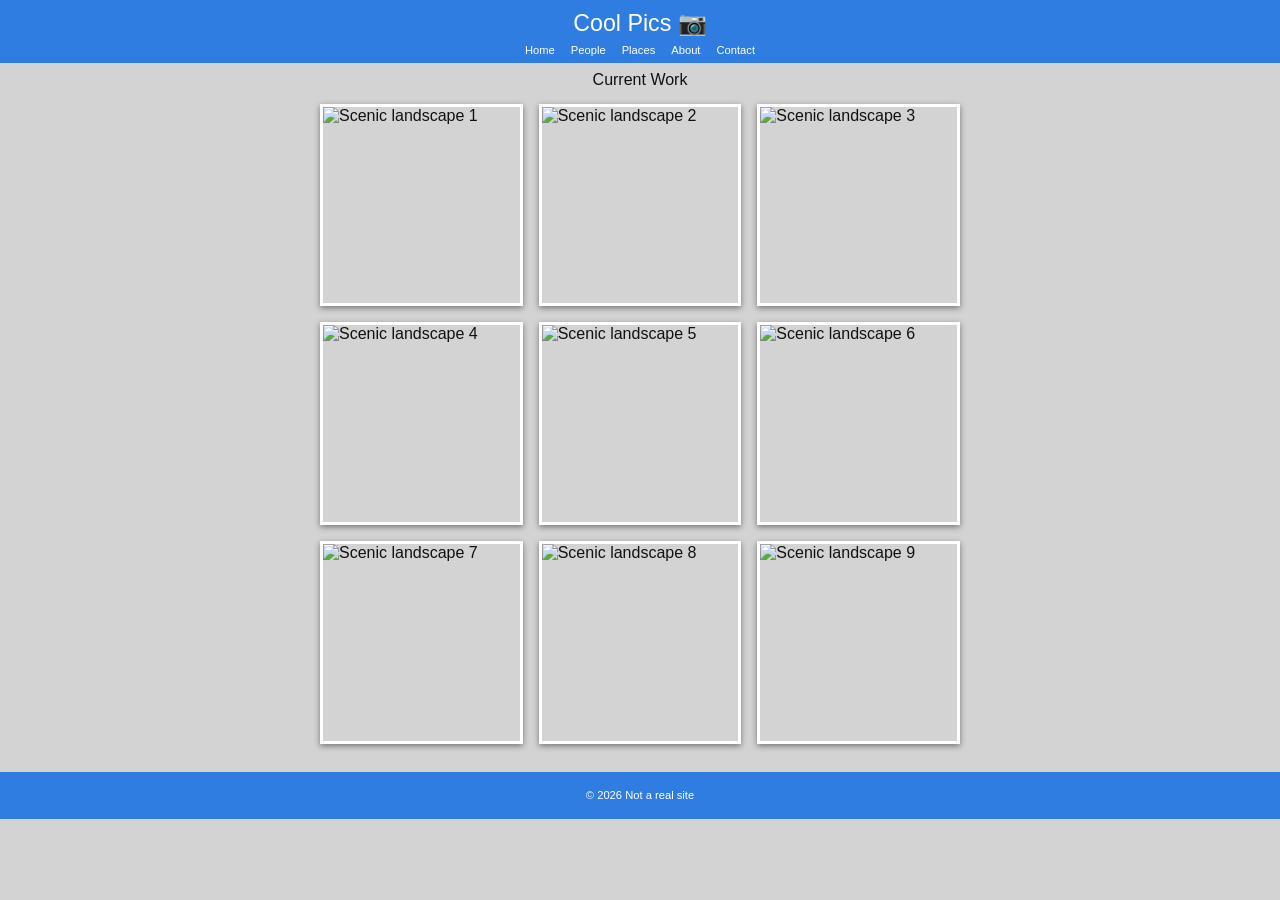
==== coolpics/index.html @ 9697e875 "coolpics" ====
<!DOCTYPE html>
<html lang="en">
<head>
  <meta charset="UTF-8">
  <meta name="viewport" content="width=device-width, initial-scale=1.0">
  <meta name="description" content="Cool Pics responsive photo gallery">
  <title>Cool Pics 📷</title>
  <link rel="stylesheet" href="styles.css">
</head>
<body>
  <header>
    <h1>Cool Pics 📷</h1>

    <p class="menu-label">Menu</p>

    <nav>
      <ul class="nav-list">
        <li><a href="#">Home</a></li>
        <li><a href="#">People</a></li>
        <li><a href="#">Places</a></li>
        <li><a href="#">About</a></li>
        <li><a href="#">Contact</a></li>
      </ul>
    </nav>
  </header>

  <main>
    <h2>Current Work</h2>

    <section class="gallery">
      <img src="https://wddbyui.github.io/wdd131/images/norris-sm.jpg" alt="Scenic landscape 1">
      <img src="https://wddbyui.github.io/wdd131/images/norris-sm.jpg" alt="Scenic landscape 2">
      <img src="https://wddbyui.github.io/wdd131/images/norris-sm.jpg" alt="Scenic landscape 3">
      <img src="https://wddbyui.github.io/wdd131/images/norris-sm.jpg" alt="Scenic landscape 4">
      <img src="https://wddbyui.github.io/wdd131/images/norris-sm.jpg" alt="Scenic landscape 5">
      <img src="https://wddbyui.github.io/wdd131/images/norris-sm.jpg" alt="Scenic landscape 6">
      <img src="https://wddbyui.github.io/wdd131/images/norris-sm.jpg" alt="Scenic landscape 7">
      <img src="https://wddbyui.github.io/wdd131/images/norris-sm.jpg" alt="Scenic landscape 8">
      <img src="https://wddbyui.github.io/wdd131/images/norris-sm.jpg" alt="Scenic landscape 9">
    </section>
  </main>

  <footer>
    <p>&copy; 2026 Not a real site</p>
  </footer>
</body>
</html>
---- coolpics/styles.css ----
* {
  box-sizing: border-box;
}

body {
  margin: 0;
  font-family: Arial, Helvetica, sans-serif;
  background: #d3d3d3;
  color: #111;
}

header {
  background: #2f7de1;
  color: #fff;
  text-align: center;
  padding: 0.75rem 1rem 0.5rem;
}

header h1 {
  margin: 0;
  font-size: 1.35rem;
  font-weight: 400;
  line-height: 1.2;
}

.menu-label {
  margin: 0.25rem 0 0;
  font-size: 1rem;
  line-height: 1.2;
}

nav {
  display: none;
}

main {
  padding: 0.75rem 1rem 1rem;
}

main h2 {
  margin: 0 0 0.75rem;
  text-align: center;
  font-size: 1rem;
  font-weight: 400;
}

.gallery {
  display: grid;
  grid-template-columns: 1fr;
  gap: 0.75rem;
  max-width: 290px;
  margin: 0 auto;
}

.gallery img {
  width: 100%;
  aspect-ratio: 1 / 1;
  object-fit: cover;
  border: 3px solid #fff;
  box-shadow: 0 2px 6px rgba(0, 0, 0, 0.45);
  display: block;
}

footer {
  background: #2f7de1;
  color: #fff;
  text-align: center;
  padding: 0.4rem 1rem;
  font-size: 0.7rem;
  margin-top: 0.75rem;
}

@media (min-width: 600px) {
  .menu-label {
    display: block;
  }

  nav {
    display: none;
  }

  main {
    padding-top: 0.5rem;
  }

  .gallery {
    grid-template-columns: repeat(2, 1fr);
    gap: 1rem;
    max-width: 420px;
  }
}

@media (min-width: 900px) {
  .menu-label {
    display: none;
  }

  nav {
    display: block;
    margin-top: 0.15rem;
  }

  .nav-list {
    list-style: none;
    display: flex;
    justify-content: center;
    gap: 1rem;
    margin: 0;
    padding: 0;
    flex-wrap: wrap;
  }

  .nav-list a {
    color: #fff;
    text-decoration: none;
    font-size: 0.7rem;
  }

  header {
    padding: 0.6rem 1rem 0.35rem;
  }

  header h1 {
    font-size: 1.45rem;
  }

  .gallery {
    grid-template-columns: repeat(3, 1fr);
    gap: 1rem;
    max-width: 640px;
  }

  main h2 {
    font-size: 1rem;
    margin-bottom: 0.9rem;
  }

  footer {
    font-size: 0.7rem;
  }
}
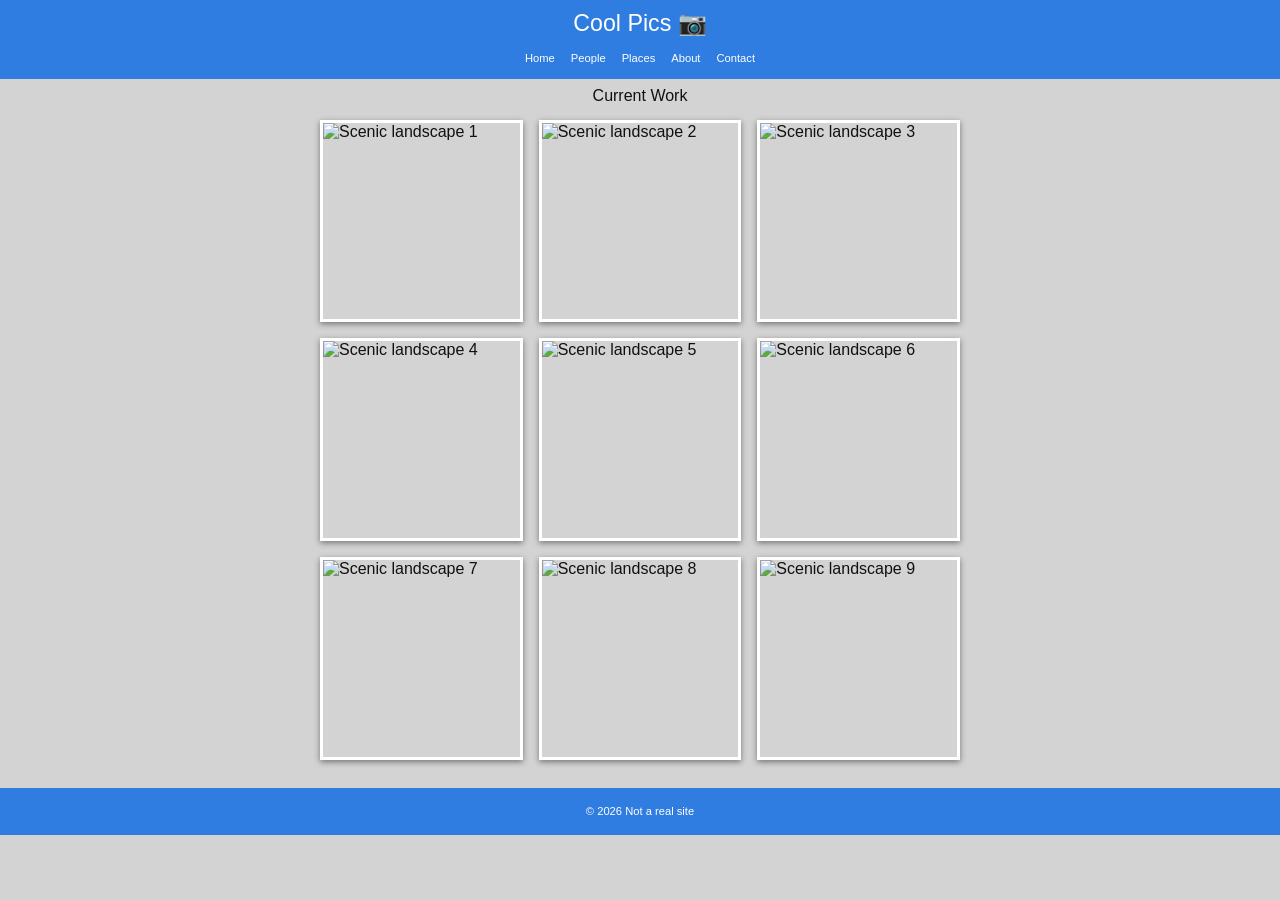
==== commit 3a0c1e66: "coolpics" ====
--- a/coolpics/index.html
+++ b/coolpics/index.html
@@ -10,9 +10,7 @@
 <body>
   <header>
     <h1>Cool Pics 📷</h1>
-
     <p class="menu-label">Menu</p>
-
     <nav>
       <ul class="nav-list">
         <li><a href="#">Home</a></li>
@@ -23,7 +21,6 @@
       </ul>
     </nav>
   </header>
-
   <main>
     <h2>Current Work</h2>
 
@@ -39,9 +36,13 @@
       <img src="https://wddbyui.github.io/wdd131/images/norris-sm.jpg" alt="Scenic landscape 9">
     </section>
   </main>
-
   <footer>
     <p>&copy; 2026 Not a real site</p>
   </footer>
+  <dialog>
+    <img>
+    <button class="close-viewer">X</button>
+  </dialog>
+  <script src="coolpics.js"></script>
 </body>
 </html>
--- a/coolpics/styles.css
+++ b/coolpics/styles.css
@@ -33,6 +33,23 @@
   display: none;
 }
 
+.nav-list {
+  list-style: none;
+  margin: 0;
+  padding: 0;
+  text-align: center;
+}
+
+.nav-list li {
+  margin: 0.5rem 0;
+}
+
+.nav-list a {
+  color: #fff;
+  text-decoration: underline;
+  font-size: 1rem;
+}
+
 main {
   padding: 0.75rem 1rem 1rem;
 }
@@ -59,6 +76,34 @@
   border: 3px solid #fff;
   box-shadow: 0 2px 6px rgba(0, 0, 0, 0.45);
   display: block;
+}
+
+dialog {
+  position: relative;
+  padding: 2rem 1rem 1rem;
+  border: none;
+  max-width: 80vw;
+  max-height: 80vh;
+  background: transparent;
+}
+
+dialog::backdrop {
+  background: rgba(0, 0, 0, 0.75);
+}
+
+dialog img {
+  width: 100%;
+  max-height: calc(80vh - 2.5rem);
+  display: block;
+  border-radius: 0;
+}
+
+.close-viewer {
+  position: absolute;
+    top: 2vh;
+    right: 1vh;
+    padding: 3px 6px;
+    font-size: 1.5em;
 }
 
 footer {
@@ -138,4 +183,4 @@
   footer {
     font-size: 0.7rem;
   }
-}+}
